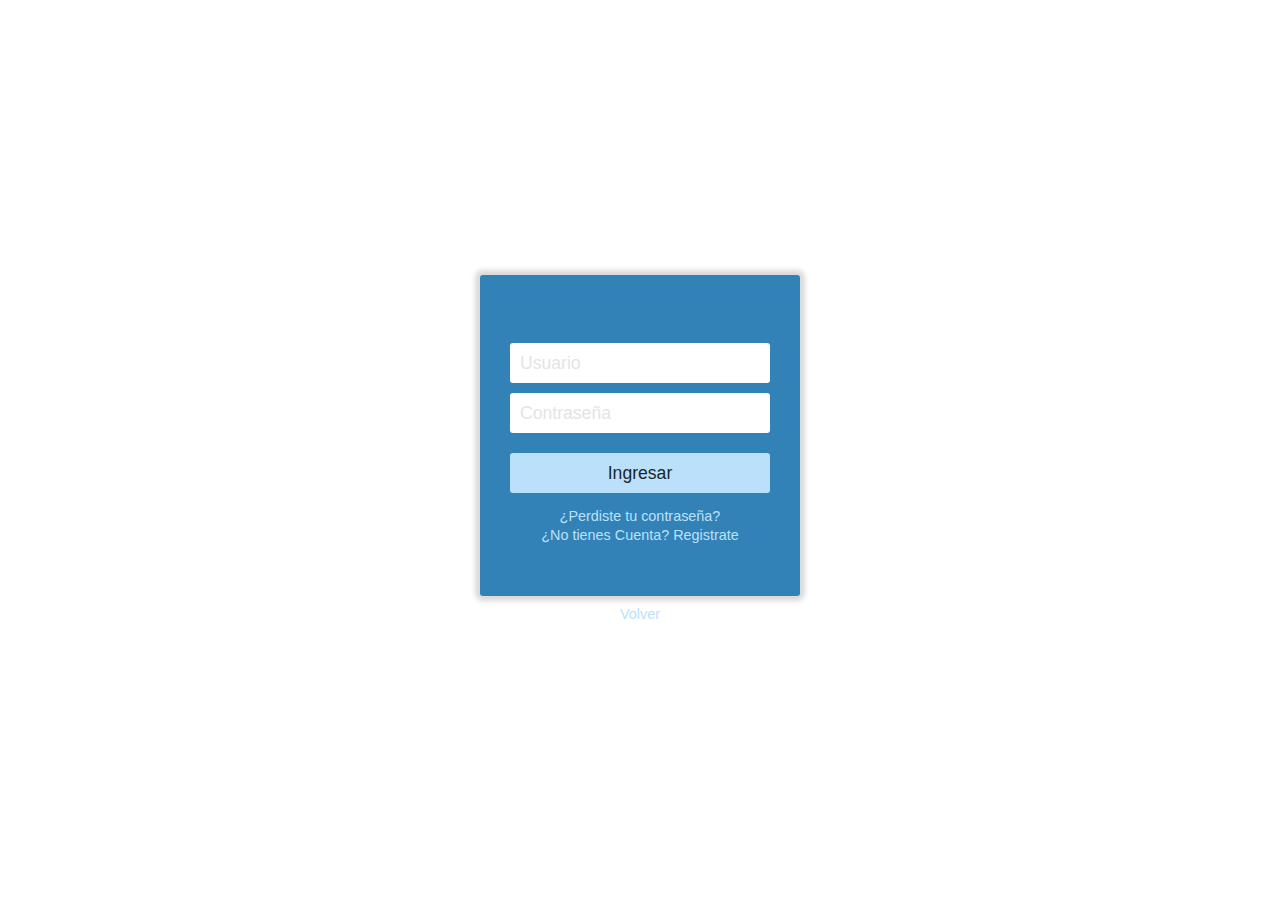
==== login.html @ 7df41596 "Actividad Actualizada sabado 6" ====
<!doctype html>
<html lang="es">
    
    <head>
        
        <meta charset="utf-8">
        
        <title> Formulario de Acceso </title>    
        
        <meta name="viewport" content="width=device-width, initial-scale=1.0">
        
        <meta name="author" content="Videojuegos & Desarrollo">
        <meta name="description" content="Muestra de un formulario de acceso en HTML y CSS">
        <meta name="keywords" content="Formulario Acceso, Formulario de LogIn">
        <link rel="stylesheet" href="Css/EstiloLog.css">
        
        <style type="text/css">
            
        </style>
        
        <script type="text/javascript">
        
        </script>
        
    </head>
    
    <body>
        
        <div id="contenedor">
            <div id="central">
                <div id="login">
                    <img src="img/Hotelia horizontal blanco.svg" alt="" style="width: 100px;">
                    
                    
                    <form id="loginform">
                        
                        <input type="text" name="usuario" placeholder="Usuario" required>
                        
                        <input type="password" placeholder="Contraseña" name="password" required>
                        
                        <button type="submit" title="Ingresar" name="Ingresar">Ingresar</button>
                    </form>
                    <div class="pie-form">
                        <a href="#">¿Perdiste tu contraseña?</a>
                        <a href="#">¿No tienes Cuenta? Registrate</a>
                    </div>
                </div>
                <div class="inferior">
                    <a href="index.html">Volver</a>
                </div>
            </div>
        </div>
            
    </body>
</html>
---- Css/EstiloLog.css ----
body {
    
    background-image: url("../img/LOGIN/bg-login.png");
    font-family: 'Overpass', sans-serif;
    font-weight: normal;
    font-size: 100%;
    color: #1b262c;
    margin: 0;
   
}

#contenedor {
    display: flex;
    align-items: center;
    justify-content: center;
    margin: 0;
    padding: 0;
    min-width: 100vw;
    min-height: 100vh;
    width: 100%;
    height: 100%;
}

#central {
    max-width: 320px;
    width: 100%;
}

.titulo {
    font-size: 250%;
    color:#bbe1fa;
    text-align: center;
    margin-bottom: 20px;
}

#login {
    width: 100%;
    padding: 50px 30px;
    background-color: #3282b8;
    
    -webkit-box-shadow: 0px 0px 5px 5px rgba(0,0,0,0.15);
    -moz-box-shadow: 0px 0px 5px 5px rgba(0,0,0,0.15);
    box-shadow: 0px 0px 5px 5px rgba(0,0,0,0.15);
    
    border-radius: 3px 3px 3px 3px;
    -moz-border-radius: 3px 3px 3px 3px;
    -webkit-border-radius: 3px 3px 3px 3px;
    
    box-sizing: border-box;
}

#login input {
    font-family: 'Overpass', sans-serif;
    font-size: 110%;
    color: #1b262c;
    
    display: block;
    width: 100%;
    height: 40px;
    
    margin-bottom: 10px;
    padding: 5px 5px 5px 10px;
    
    box-sizing: border-box;
    
    border: none;
    border-radius: 3px 3px 3px 3px;
    -moz-border-radius: 3px 3px 3px 3px;
    -webkit-border-radius: 3px 3px 3px 3px;
}

#login input::placeholder {
    font-family: 'Overpass', sans-serif;
    color: #E4E4E4;
}

#login button {
    font-family: 'Overpass', sans-serif;
    font-size: 110%;
    color:#1b262c;
    width: 100%;
    height: 40px;
    border: none;
    
    border-radius: 3px 3px 3px 3px;
    -moz-border-radius: 3px 3px 3px 3px;
    -webkit-border-radius: 3px 3px 3px 3px;
    
    background-color: #bbe1fa;
    
    margin-top: 10px;
}

#login button:hover {
    background-color: #0f4c75;
    color:#bbe1fa;
}

.pie-form {
    font-size: 90%;
    text-align: center;    
    margin-top: 15px;
}

.pie-form a {
    display: block;
    text-decoration: none;
    color: #bbe1fa;
    margin-bottom: 3px;
}

.pie-form a:hover {
    color: #0f4c75;
}

.inferior {
    margin-top: 10px;
    font-size: 90%;
    text-align: center;
}

.inferior a {
    display: block;
    text-decoration: none;
    color: #bbe1fa;
    margin-bottom: 3px;
}

.inferior a:hover {
    color: #3282b8;
}
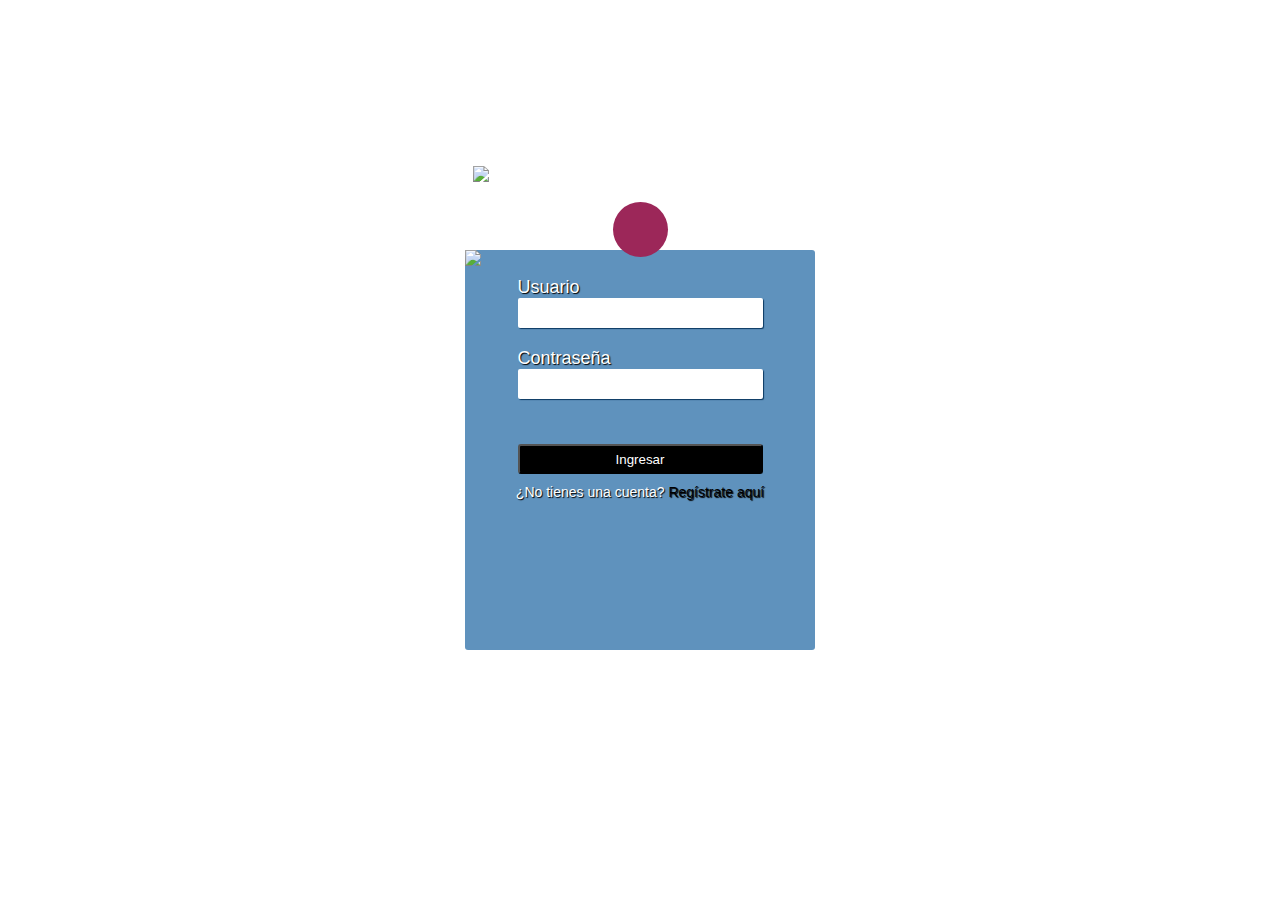
==== commit 7adcc159: "Taller_0 Actualizado domingo 7" ====
--- a/login.html
+++ b/login.html
@@ -1,55 +1,30 @@
-<!doctype html>
+<!DOCTYPE html>
 <html lang="es">
-    
     <head>
-        
-        <meta charset="utf-8">
-        
-        <title> Formulario de Acceso </title>    
-        
+        <meta charset="UTF-8">
+        <meta http-equiv="X-UA-Compatible" content="IE=edge">
         <meta name="viewport" content="width=device-width, initial-scale=1.0">
         
-        <meta name="author" content="Videojuegos & Desarrollo">
-        <meta name="description" content="Muestra de un formulario de acceso en HTML y CSS">
-        <meta name="keywords" content="Formulario Acceso, Formulario de LogIn">
         <link rel="stylesheet" href="Css/EstiloLog.css">
+        <script src="https://kit.fontawesome.com/6131ecdde6.js" crossorigin="anonymous"></script>
+        <title>Pagina Login</title>
+    </head>
+<body>
+    
+    <form action="" id="form">
+        <img class="vector" src="img/vector-login.svg">
         
-        <style type="text/css">
-            
-        </style>
+        <img class="logo" src="img/Hotelia horizontal negro.svg">
+        <div class="icon"><i class="fa fa-user"></i></div>
         
-        <script type="text/javascript">
-        
-        </script>
-        
-    </head>
-    
-    <body>
-        
-        <div id="contenedor">
-            <div id="central">
-                <div id="login">
-                    <img src="img/Hotelia horizontal blanco.svg" alt="" style="width: 100px;">
-                    
-                    
-                    <form id="loginform">
-                        
-                        <input type="text" name="usuario" placeholder="Usuario" required>
-                        
-                        <input type="password" placeholder="Contraseña" name="password" required>
-                        
-                        <button type="submit" title="Ingresar" name="Ingresar">Ingresar</button>
-                    </form>
-                    <div class="pie-form">
-                        <a href="#">¿Perdiste tu contraseña?</a>
-                        <a href="#">¿No tienes Cuenta? Registrate</a>
-                    </div>
-                </div>
-                <div class="inferior">
-                    <a href="index.html">Volver</a>
-                </div>
-            </div>
-        </div>
-            
-    </body>
+        <label for="email">Usuario</label>
+        <input type="email" name="email" class="box">
+
+        <label for="password">Contraseña</label>
+        <input type="password" name="password" class="box">
+        <input type="submit" value="Ingresar" id="submit">
+        <p>¿No tienes una cuenta? <a id="register" href="register.html">Regístrate aquí</a></p>
+    </form>
+
+</body>
 </html>--- a/Css/EstiloLog.css
+++ b/Css/EstiloLog.css
@@ -1,131 +1,127 @@
-body {
+@import
+url('https://fonts.googleapis.com/css2?family=Marcellus&amp;family=Roboto:ital,wght@0,100;0,300;0,400;0,500;0,700;0,900;1,100;1,300;1,400;1,500;1,700;1,900&amp;display=swap');
+:root{
     
-    background-image: url("../img/LOGIN/bg-login.png");
-    font-family: 'Overpass', sans-serif;
-    font-weight: normal;
-    font-size: 100%;
-    color: #1b262c;
-    margin: 0;
-   
+  --azulclaro: #48D6ED;
+  --azuloscuro: #337AB7;
+  --azulnegro: #303342;
+  --negro: #333333;
+  --negro2: #000;
+  --gris: #B2B3B3;
+  --fondo: #FFFEFC;
+  --verdeazul: #157A8A;
+  --Magenta: #9C2759;
+  --blanco: #fff;
+  --degradado: linear-gradient(49.54deg, #337AB7 2.89%, #0B3860 80.34%);
 }
 
-#contenedor {
+html{
+    height: 100%;
     display: flex;
+    justify-content: center;
     align-items: center;
-    justify-content: center;
+    background-image: url(../img/login/bg-login.png);
+    background-size: cover;
+    background-repeat: no-repeat;
+}
+*{
+    margin:0;
+    box-sizing: border-box;
+}
+body{
+    font-family: 'Roboto', sans-serif;
+    font-size: 16px;
     margin: 0;
     padding: 0;
-    min-width: 100vw;
-    min-height: 100vh;
-    width: 100%;
-    height: 100%;
 }
 
-#central {
-    max-width: 320px;
+h1,h2,h3,h4,h5{
+    font-family: 'Marcellus', serif;
+}
+
+
+#form{
+    text-shadow: 1px 1px 1px #000;
+    color: #fff;
+    display: flex;
+    flex-direction: column;
+    height: 400px;
+    width: 350px;
+    align-items: center;
+    margin: auto;
+    border-radius: 3px;
+    font-size: 18px;
+    background-color: rgba(55, 119, 172, 0.8);
+}
+
+.vector{
     width: 100%;
 }
 
-.titulo {
-    font-size: 250%;
-    color:#bbe1fa;
-    text-align: center;
-    margin-bottom: 20px;
+.logo{
+    margin-top: -120px;
+    padding: 20px;
+    display: flex;
+    float: left;
+    margin-right: 50%;
+    width: 200px;
+
 }
 
-#login {
-    width: 100%;
-    padding: 50px 30px;
-    background-color: #3282b8;
-    
-    -webkit-box-shadow: 0px 0px 5px 5px rgba(0,0,0,0.15);
-    -moz-box-shadow: 0px 0px 5px 5px rgba(0,0,0,0.15);
-    box-shadow: 0px 0px 5px 5px rgba(0,0,0,0.15);
-    
-    border-radius: 3px 3px 3px 3px;
-    -moz-border-radius: 3px 3px 3px 3px;
-    -webkit-border-radius: 3px 3px 3px 3px;
-    
-    box-sizing: border-box;
+.icon{
+    text-decoration: none;
+    font-size: 30px;
+    width: 55px;
+    height: 55px;
+    line-height: 55px;
+    text-align: center;
+    background-color: #9C2759;
+    color: #fff;
+    border-radius: 50%;
+
 }
 
-#login input {
-    font-family: 'Overpass', sans-serif;
-    font-size: 110%;
-    color: #1b262c;
-    
-    display: block;
-    width: 100%;
-    height: 40px;
-    
-    margin-bottom: 10px;
-    padding: 5px 5px 5px 10px;
-    
-    box-sizing: border-box;
-    
+.box{
+    box-shadow: 1px 1px 1px #0B3860;
+    float: inline-start;
+    height: 30px;
+    width: 70%;
     border: none;
-    border-radius: 3px 3px 3px 3px;
-    -moz-border-radius: 3px 3px 3px 3px;
-    -webkit-border-radius: 3px 3px 3px 3px;
+    outline: none;
+    border-radius: 2px;
+    color: #fff;
 }
 
-#login input::placeholder {
-    font-family: 'Overpass', sans-serif;
-    color: #E4E4E4;
+#form label{
+    width: 70%;
+    margin-top: 20px;
+}
+#submit{
+    margin-top: 45px;
+    width: 70%;
+    height: 30px;
+    background-color: var(--negro2);
+    color: #fff;
+    border-radius: 3px;
+    align-items: center;
+    justify-content: center;
 }
 
-#login button {
-    font-family: 'Overpass', sans-serif;
-    font-size: 110%;
-    color:#1b262c;
-    width: 100%;
-    height: 40px;
-    border: none;
-    
-    border-radius: 3px 3px 3px 3px;
-    -moz-border-radius: 3px 3px 3px 3px;
-    -webkit-border-radius: 3px 3px 3px 3px;
-    
-    background-color: #bbe1fa;
-    
+#form p{
+    display: none;
     margin-top: 10px;
+    font-size: 14px;
 }
 
-#login button:hover {
-    background-color: #0f4c75;
-    color:#bbe1fa;
+#form a{
+    color: #000;
+    text-decoration: none;
 }
 
-.pie-form {
-    font-size: 90%;
-    text-align: center;    
-    margin-top: 15px;
+@media screen and (min-width: 1024px){
+
+    #form p{
+        display: block;
+    }
 }
 
-.pie-form a {
-    display: block;
-    text-decoration: none;
-    color: #bbe1fa;
-    margin-bottom: 3px;
-}
-
-.pie-form a:hover {
-    color: #0f4c75;
-}
-
-.inferior {
-    margin-top: 10px;
-    font-size: 90%;
-    text-align: center;
-}
-
-.inferior a {
-    display: block;
-    text-decoration: none;
-    color: #bbe1fa;
-    margin-bottom: 3px;
-}
-
-.inferior a:hover {
-    color: #3282b8;
-} 